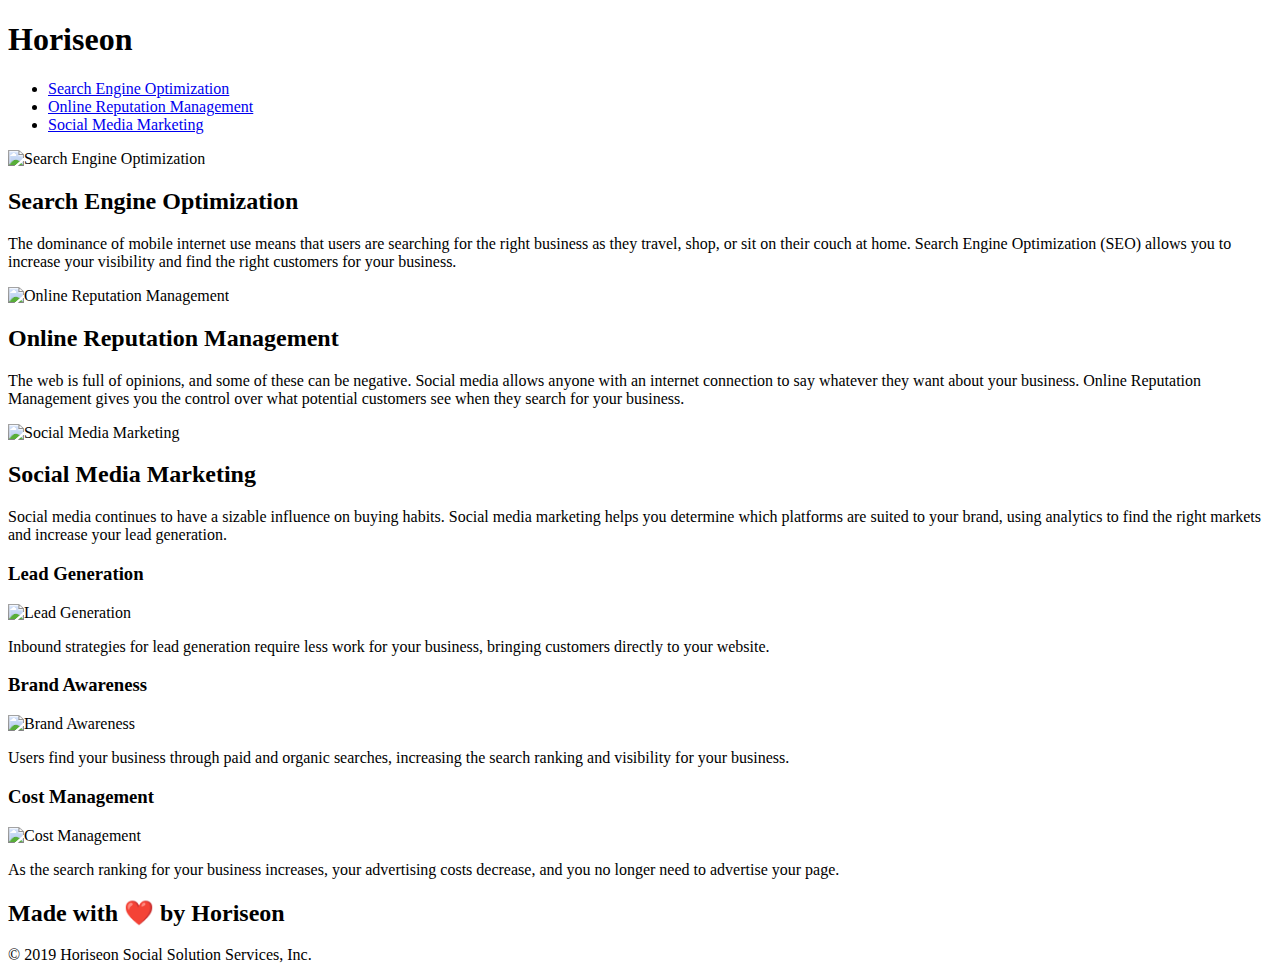
==== index.html @ 09741b22 "index moved into main folder" ====
<!DOCTYPE html>
<html lang="en-us">

<head>
    <meta charset="UTF-8" />
    <link rel="stylesheet" href="./assets/css/style.css">
    <title>Horiseon Marketing</title>
</head>

<body>
    <section class="header">
        <h1>Hori<span class="seo">seo</span>n</h1>
        <nav>
            <ul>
                <li>
                    <a href="#search-engine-optimization" alt="Search Engine Optimization">Search Engine Optimization</a>
                </li>
                <li>
                    <a href="#online-reputation-management" alt="Online Reputation Management">Online Reputation Management</a>
                </li>
                <li>
                    <a href="#social-media-marketing" alt="Social Media Marketing">Social Media Marketing</a>
                </li>
            </ul>
        </nav>
    </section>
    <div class="hero"></div>
    <main class="content">
        <section class="search-engine-optimization">
            <img src="./assets/images/search-engine-optimization.jpg" class="float-left" alt="Search Engine Optimization" />
            <h2>Search Engine Optimization</h2>
            <p>
                The dominance of mobile internet use means that users are searching for the right business as they travel, shop, or sit on their couch at home. Search Engine Optimization (SEO) allows you to increase your visibility and find the right customers for your business.
            </p>
        </section>
        <section id="online-reputation-management" class="online-reputation-management">
            <img src="./assets/images/online-reputation-management.jpg" class="float-right" alt="Online Reputation Management" />
            <h2>Online Reputation Management</h2>
            <p>
                The web is full of opinions, and some of these can be negative. Social media allows anyone with an internet connection to say whatever they want about your business. Online Reputation Management gives you the control over what potential customers see when they search for your business.
            </p>
        </section>
        <section id="social-media-marketing" class="social-media-marketing">
            <img src="./assets/images/social-media-marketing.jpg" class="float-left" alt="Social Media Marketing" />
            <h2>Social Media Marketing</h2>
            <p>
                Social media continues to have a sizable influence on buying habits. Social media marketing helps you determine which platforms are suited to your brand, using analytics to find the right markets and increase your lead generation.
            </p>
        </section>
    </main>
    <aside class="benefits">
        <div class="benefit-lead">
            <h3>Lead Generation</h3>
            <img src="./assets/images/lead-generation.png" alt="Lead Generation" />
            <p>
                Inbound strategies for lead generation require less work for your business, bringing customers directly to your website.
            </p>
        </div>
        <div class="benefit-brand">
            <h3>Brand Awareness</h3>
            <img src="./assets/images/brand-awareness.png" alt="Brand Awareness" />
            <p>
                Users find your business through paid and organic searches, increasing the search ranking and visibility for your business.
            </p>
        </div>
        <div class="benefit-cost">
            <h3>Cost Management</h3>
            <img src="./assets/images/cost-management.png" alt="Cost Management"></img>
            <p>
                As the search ranking for your business increases, your advertising costs decrease, and you no longer need to advertise your page.
            </p>
        </div>
    </aside>
    <footer>
        <h2>Made with ❤️️ by Horiseon</h2>
        <p>
            &copy; 2019 Horiseon Social Solution Services, Inc.
        </p>
      </footer>
</body>

</html>
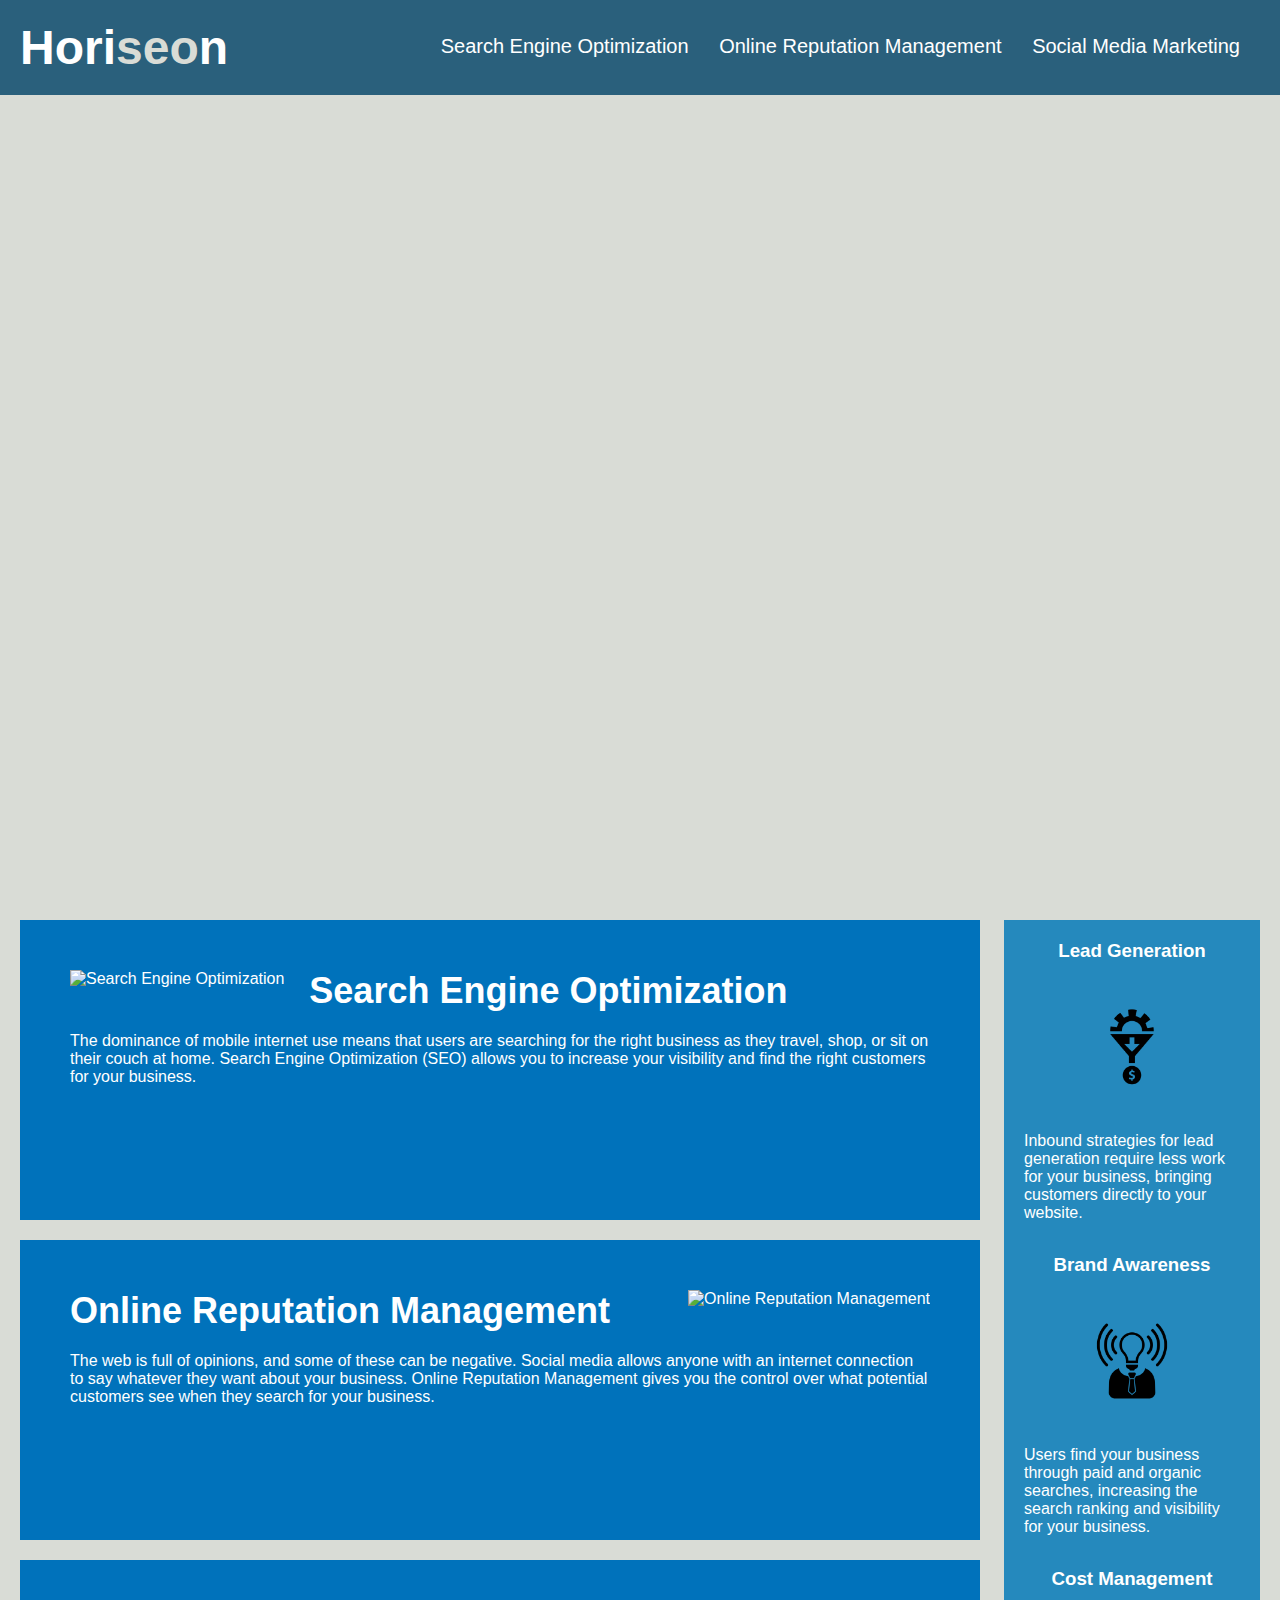
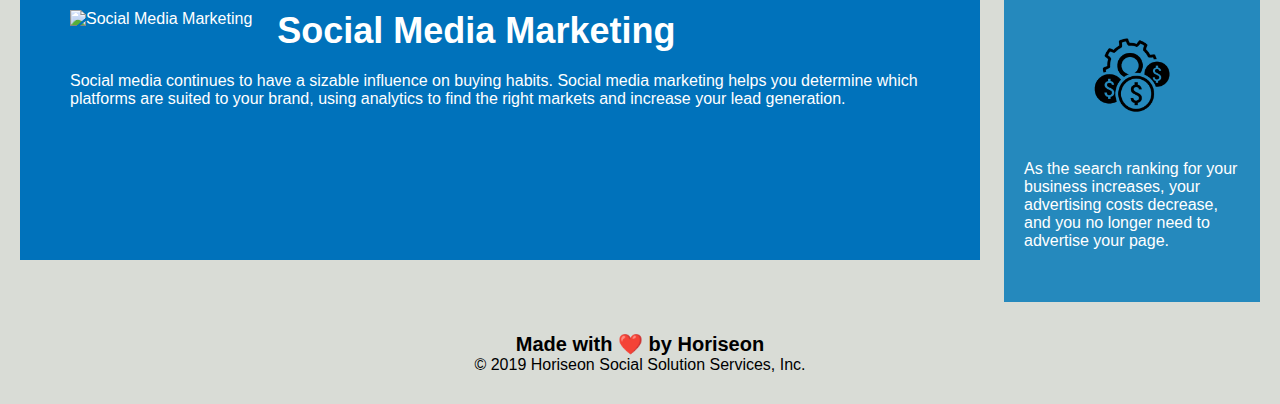
==== commit a22d577c: "moved index into base of folder" ====
--- a/index.html
+++ b/index.html
@@ -3,7 +3,7 @@
 
 <head>
     <meta charset="UTF-8" />
-    <link rel="stylesheet" href="./assets/css/style.css">
+    <link rel="stylesheet" href="./css/style.css">
     <title>Horiseon Marketing</title>
 </head>
 
@@ -27,21 +27,21 @@
     <div class="hero"></div>
     <main class="content">
         <section class="search-engine-optimization">
-            <img src="./assets/images/search-engine-optimization.jpg" class="float-left" alt="Search Engine Optimization" />
+            <img src="./images/search-engine-optimization.jpg" class="float-left" alt="Search Engine Optimization" />
             <h2>Search Engine Optimization</h2>
             <p>
                 The dominance of mobile internet use means that users are searching for the right business as they travel, shop, or sit on their couch at home. Search Engine Optimization (SEO) allows you to increase your visibility and find the right customers for your business.
             </p>
         </section>
         <section id="online-reputation-management" class="online-reputation-management">
-            <img src="./assets/images/online-reputation-management.jpg" class="float-right" alt="Online Reputation Management" />
+            <img src="./images/online-reputation-management.jpg" class="float-right" alt="Online Reputation Management" />
             <h2>Online Reputation Management</h2>
             <p>
                 The web is full of opinions, and some of these can be negative. Social media allows anyone with an internet connection to say whatever they want about your business. Online Reputation Management gives you the control over what potential customers see when they search for your business.
             </p>
         </section>
         <section id="social-media-marketing" class="social-media-marketing">
-            <img src="./assets/images/social-media-marketing.jpg" class="float-left" alt="Social Media Marketing" />
+            <img src="./images/social-media-marketing.jpg" class="float-left" alt="Social Media Marketing" />
             <h2>Social Media Marketing</h2>
             <p>
                 Social media continues to have a sizable influence on buying habits. Social media marketing helps you determine which platforms are suited to your brand, using analytics to find the right markets and increase your lead generation.
@@ -51,21 +51,21 @@
     <aside class="benefits">
         <div class="benefit-lead">
             <h3>Lead Generation</h3>
-            <img src="./assets/images/lead-generation.png" alt="Lead Generation" />
+            <img src="./images/lead-generation.png" alt="Lead Generation" />
             <p>
                 Inbound strategies for lead generation require less work for your business, bringing customers directly to your website.
             </p>
         </div>
         <div class="benefit-brand">
             <h3>Brand Awareness</h3>
-            <img src="./assets/images/brand-awareness.png" alt="Brand Awareness" />
+            <img src="./images/brand-awareness.png" alt="Brand Awareness" />
             <p>
                 Users find your business through paid and organic searches, increasing the search ranking and visibility for your business.
             </p>
         </div>
         <div class="benefit-cost">
             <h3>Cost Management</h3>
-            <img src="./assets/images/cost-management.png" alt="Cost Management"></img>
+            <img src="./images/cost-management.png" alt="Cost Management"></img>
             <p>
                 As the search ranking for your business increases, your advertising costs decrease, and you no longer need to advertise your page.
             </p>
--- a/css/style.css
+++ b/css/style.css
@@ -0,0 +1,225 @@
+/*styles entire doc*/
+* {
+  box-sizing: border-box;
+  padding: 0;
+  margin: 0;
+}
+/*styles body*/
+body {
+  background-color: #d9dcd6;
+}
+
+/* not sure why this isn't coded as just 'header', instead of a class, but can't get CSS to work when I change it */
+.header {
+  padding: 20px;
+  font-family: "Trebuchet MS", "Lucida Sans Unicode", "Lucida Grande",
+    "Lucida Sans", Arial, sans-serif;
+  background-color: #2a607c;
+  color: #ffffff;
+}
+/*only one 'h1' used, so removed extra divs*/
+h1 {
+  display: inline-block;
+  font-size: 48px;
+}
+
+h1 .seo {
+  color: #d9dcd6;
+}
+/*styles all the navigation and ul/li elements*/
+nav {
+  padding-top: 15px;
+  margin-right: 20px;
+  float: right;
+  font-family: "Gill Sans", "Gill Sans MT", Calibri, "Trebuchet MS", sans-serif;
+  font-size: 20px;
+}
+
+nav ul {
+  list-style-type: none;
+}
+
+nav ul li {
+  display: inline-block;
+  margin-left: 25px;
+}
+
+a {
+  color: #ffffff;
+  text-decoration: none;
+}
+
+p {
+  font-size: 16px;
+}
+/*styles classes specified after the period (.) with their corresponding attributes */
+.hero {
+  height: 800px;
+  width: 100%;
+  margin-bottom: 25px;
+  background-image: url("../images/digital-marketing-meeting.jpg");
+  background-size: cover;
+  background-position: center;
+}
+
+.float-left {
+  float: left;
+  margin-right: 25px;
+}
+
+.float-right {
+  float: right;
+  margin-left: 25px;
+}
+
+.content {
+  width: 75%;
+  display: inline-block;
+  margin-left: 20px;
+}
+
+.benefits {
+  margin-right: 20px;
+  padding: 20px;
+  clear: both;
+  float: right;
+  width: 20%;
+  height: 100%;
+  font-family: "Gill Sans", "Gill Sans MT", Calibri, "Trebuchet MS", sans-serif;
+  background-color: #2589bd;
+}
+/*combined styling each of these classes, because CSS was the same*/
+.benefit-lead,
+.benefit-brand,
+.benefit-cost {
+  margin-bottom: 32px;
+  color: #ffffff;
+}
+/*
+.benefit-lead h3 {
+  margin-bottom: 10px;
+  text-align: center;
+}
+
+.benefit-brand h3 {
+  margin-bottom: 10px;
+  text-align: center;
+}
+
+.benefit-cost h3 {
+  margin-bottom: 10px;
+  text-align: center;
+}
+
+All of these classes above are used to style 'h3' elements, so just combined and made a 'h3' style.
+*/
+
+h3 {
+  margin-bottom: 10px;
+  text-align: center;
+}
+
+/*
+Changed this to all being encompassed with an 'aside' tag.... all had the same properties, so combined into 'aside img' properties below.
+.benefit-lead img {
+  display: block;
+  margin: 10px auto;
+  max-width: 150px;
+}
+
+.benefit-brand img {
+  display: block;
+  margin: 10px auto;
+  max-width: 150px;
+}
+
+.benefit-cost img {
+  display: block;
+  margin: 10px auto;
+  max-width: 150px;
+}
+*/
+aside img {
+  display: block;
+  margin: 10px auto;
+  max-width: 150px;
+}
+/*the next couple classes have the same attributes, but when I combined them under a selector of 'main {}', it didn't work, so leaving them */
+.search-engine-optimization {
+  margin-bottom: 20px;
+  padding: 50px;
+  height: 300px;
+  font-family: "Gill Sans", "Gill Sans MT", Calibri, "Trebuchet MS", sans-serif;
+  background-color: #0072bb;
+  color: #ffffff;
+}
+
+.online-reputation-management {
+  margin-bottom: 20px;
+  padding: 50px;
+  height: 300px;
+  font-family: "Gill Sans", "Gill Sans MT", Calibri, "Trebuchet MS", sans-serif;
+  background-color: #0072bb;
+  color: #ffffff;
+}
+
+.social-media-marketing {
+  margin-bottom: 20px;
+  padding: 50px;
+  height: 300px;
+  font-family: "Gill Sans", "Gill Sans MT", Calibri, "Trebuchet MS", sans-serif;
+  background-color: #0072bb;
+  color: #ffffff;
+}
+
+main .search-engine-optimization img,
+main .online-reputation-management img,
+main .social-media-marketing img {
+  max-height: 200px;
+}
+/*there has to be an easier way to do the above image max-height attribute, but need to keep classes because the nav uses them
+.search-engine-optimization img {
+  max-height: 200px;
+}
+
+.online-reputation-management img {
+  max-height: 200px;
+}
+
+.social-media-marketing img {
+  max-height: 200px;
+}
+*/
+
+main h2 {
+  margin-bottom: 20px;
+  font-size: 36px;
+}
+
+/* all these h2s are in new 'main' element, so combined them above, because same attributes.
+.search-engine-optimization h2 {
+  margin-bottom: 20px;
+  font-size: 36px;
+}
+
+.online-reputation-management h2 {
+  margin-bottom: 20px;
+  font-size: 36px;
+}
+
+.social-media-marketing h2 {
+  margin-bottom: 20px;
+  font-size: 36px;
+}
+/*removed class (.) because not in a div, just footer now*/
+footer {
+  padding: 30px;
+  clear: both;
+  font-family: "Trebuchet MS", "Lucida Sans Unicode", "Lucida Grande",
+    "Lucida Sans", Arial, sans-serif;
+  text-align: center;
+}
+
+footer h2 {
+  font-size: 20px;
+}
